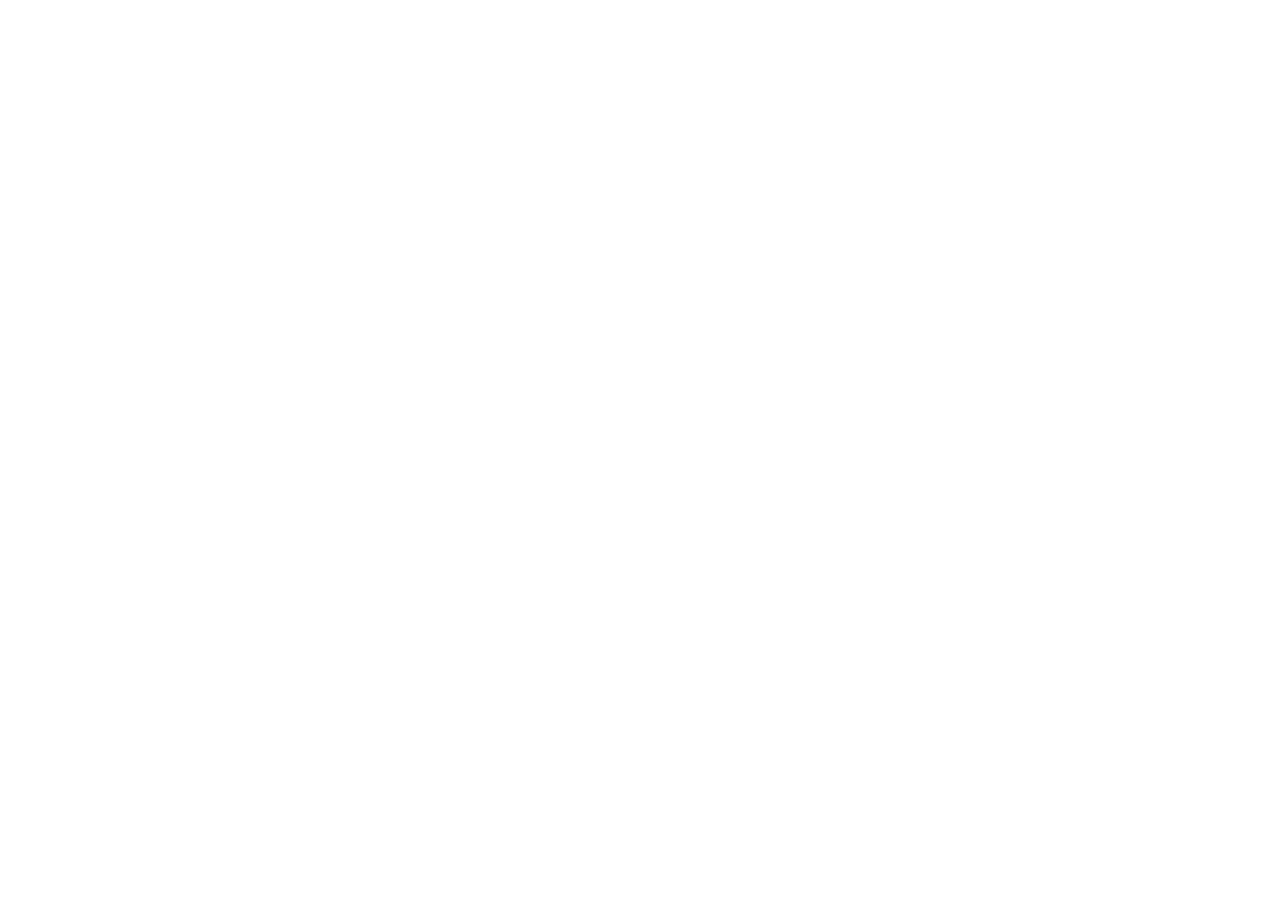
==== lmd3/index.html @ 6cddebe5 "create clean slate for itd work" ====
<!DOCTYPE html>
<html lang="">
  <head>
    <meta charset="utf-8" />
    <meta name="viewport" content="width=device-width, initial-scale=1.0" />
    <title>p5.js example</title>
    <style>
      body {
        padding: 0;
        margin: 0;
      }
    </style>
    <script src="../p5.js"></script>
    <!-- <script src="../addons/p5.sound.js"></script> -->
    <script src="sketch.js"></script>
  </head>

  <body>
    <main></main>
  </body>
</html>
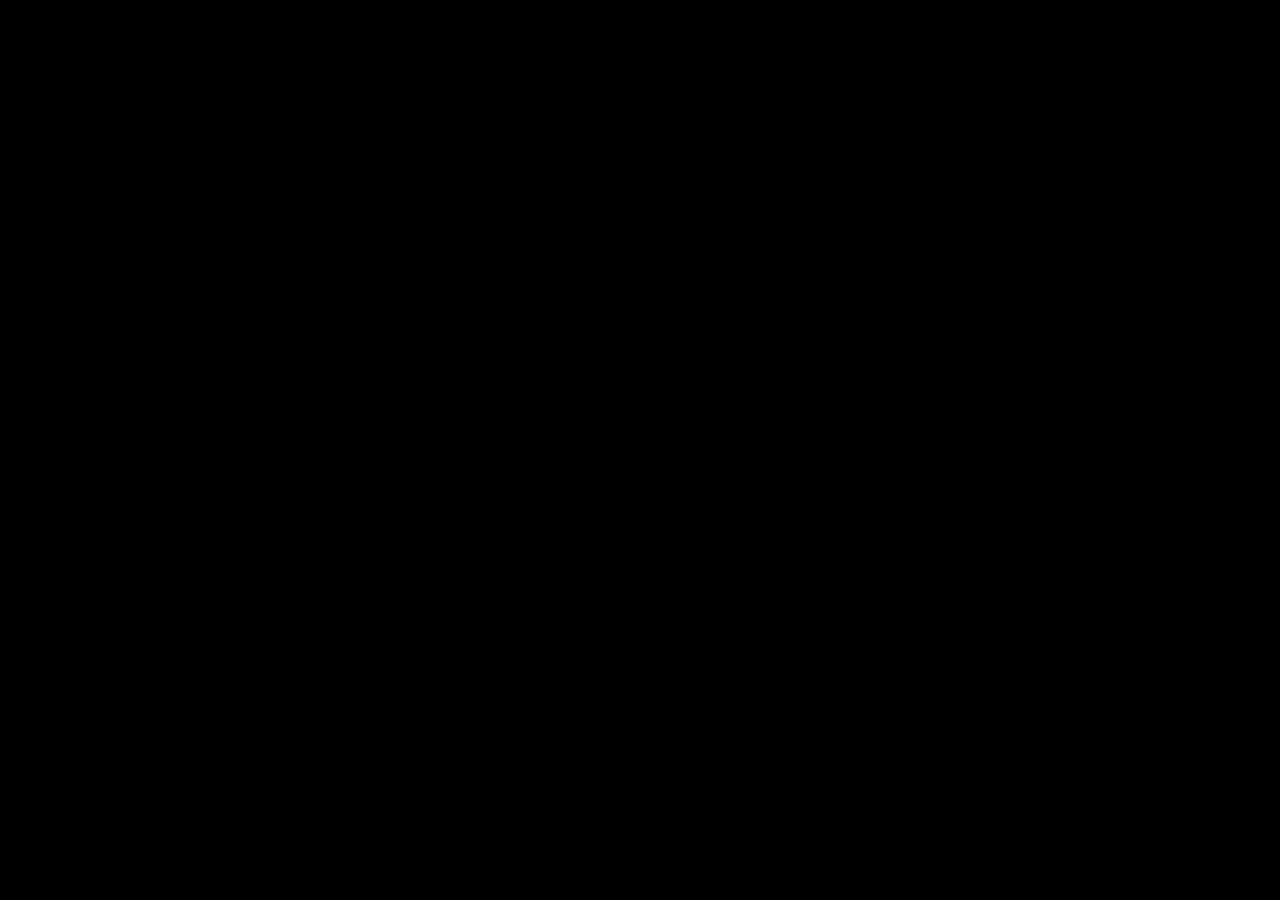
==== commit f60bb47f: "work on code for phase 3 code" ====
--- a/lmd3/index.html
+++ b/lmd3/index.html
@@ -3,19 +3,15 @@
   <head>
     <meta charset="utf-8" />
     <meta name="viewport" content="width=device-width, initial-scale=1.0" />
-    <title>p5.js example</title>
-    <style>
-      body {
-        padding: 0;
-        margin: 0;
-      }
-    </style>
-    <script src="../p5.js"></script>
-    <!-- <script src="../addons/p5.sound.js"></script> -->
+    <title>Exhibit 3</title>
+
+    <script src="./../p5.js"></script>
+    <script src="./../addons/p5.sound.js"></script>
+    <script src="./../addons/ml5.min.js"></script>
+    <script src="./../addons/p5.serialport.js"></script>
+    <link rel="stylesheet" type="text/css" href="style.css" />
+    <meta charset="utf-8" />
     <script src="sketch.js"></script>
   </head>
-
-  <body>
-    <main></main>
-  </body>
+  <body></body>
 </html>
--- a/lmd3/style.css
+++ b/lmd3/style.css
@@ -0,0 +1,58 @@
+body {
+  background-color: #000;
+}
+
+#canvas {
+  position: absolute;
+  top: 170px;
+  left: 860px;
+  z-index: 10000;
+}
+
+#video {
+  position: absolute;
+  top: 0;
+  left: 0;
+  z-index: 0;
+}
+/* 
+#video_bg {
+  position: absolute;
+  top: 0;
+  left: 0;
+  width: 1920px;
+  height: 1080px;
+  index: 10;
+}
+
+#frame {
+  position: absolute;
+  top: 0;
+  left: 0;
+  z-index: 100;
+}
+
+#bg_mirror {
+  position: absolute;
+  width: 290px;
+  height: 80px;
+  left: 845px;
+  top: 162px;
+  z-index: 100;
+}
+
+#mirror {
+  position: absolute;
+  width: 300px;
+  left: 840px;
+  top: 130px;
+  z-index: 1000;
+}
+
+#buddy {
+  width: 200px;
+  height: 60px;
+  left: 300px;
+  top: 300px;
+  z-index: 10000;
+} */
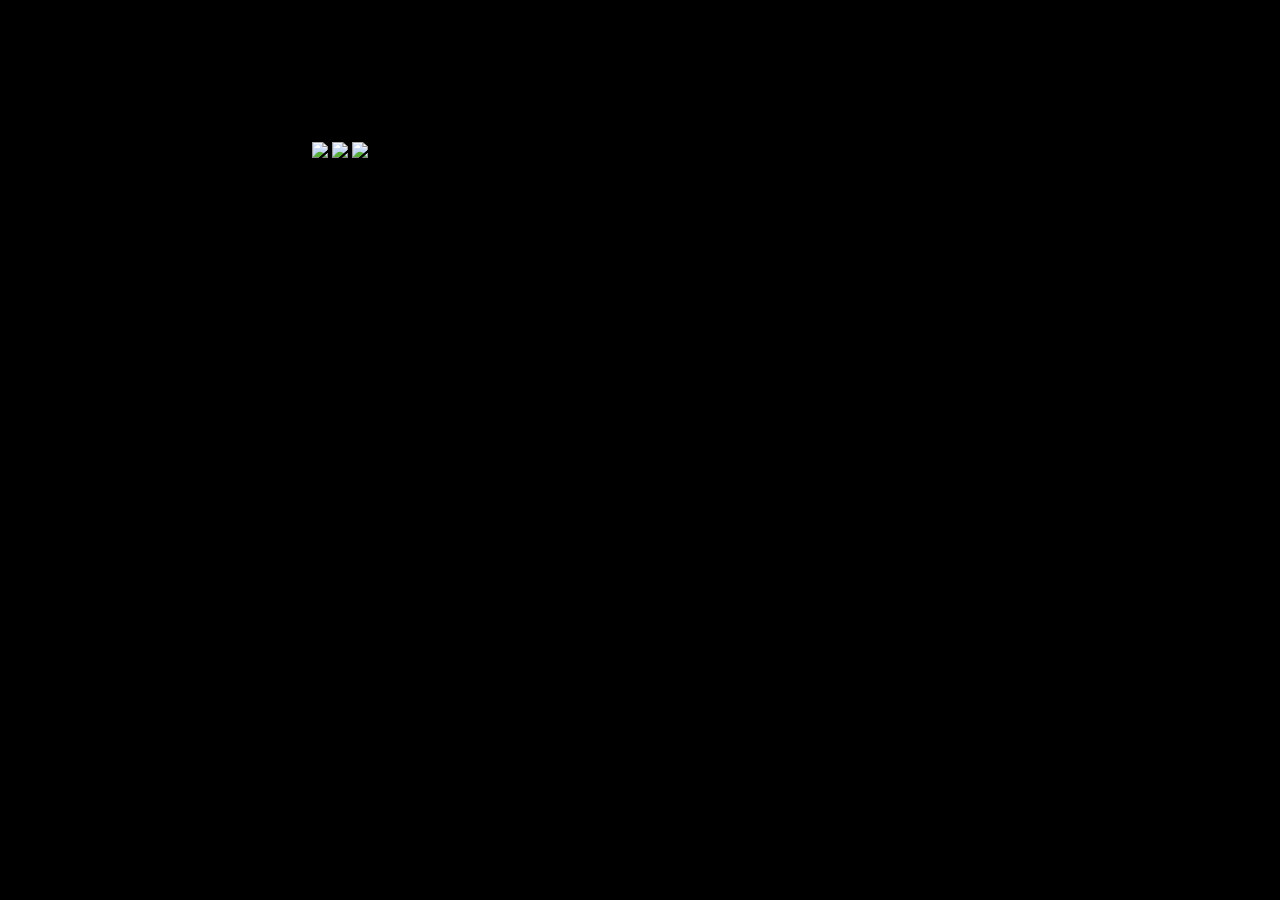
==== commit 35e22298: "bring Zijian's assets to my clean version" ====
--- a/lmd3/index.html
+++ b/lmd3/index.html
@@ -5,13 +5,24 @@
     <meta name="viewport" content="width=device-width, initial-scale=1.0" />
     <title>Exhibit 3</title>
 
+    <link rel="stylesheet" type="text/css" href="style.css" />
+    <meta charset="utf-8" />
+  </head>
+  <body>
+    <video
+      src="./assets/video/bg.mov"
+      id="video_bg"
+      autoplay=""
+      loop=""
+    ></video>
+    <img src="image/frame.png" id="frame" />
+    <img src="image/mirror.png" id="mirror" />
+    <img src="image/bg_mirror.jpg" id="bg_mirror" />
+
     <script src="./../p5.js"></script>
     <script src="./../addons/p5.sound.js"></script>
     <script src="./../addons/ml5.min.js"></script>
     <script src="./../addons/p5.serialport.js"></script>
-    <link rel="stylesheet" type="text/css" href="style.css" />
-    <meta charset="utf-8" />
     <script src="sketch.js"></script>
-  </head>
-  <body></body>
+  </body>
 </html>
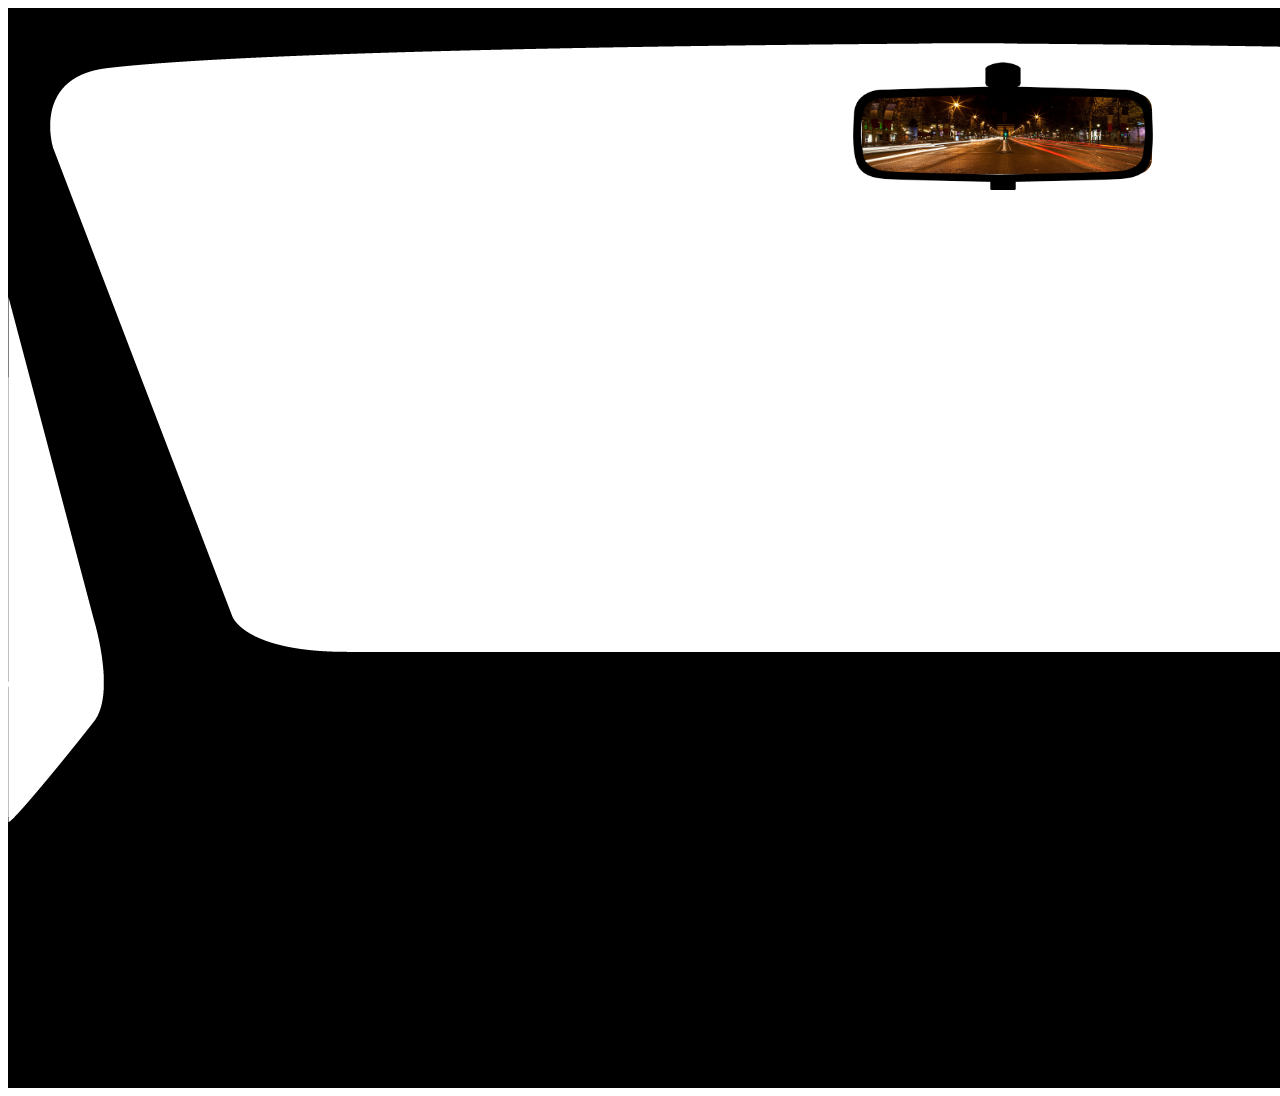
==== commit fc4e58dd: "finish getting the structure for switching videos" ====
--- a/lmd3/index.html
+++ b/lmd3/index.html
@@ -9,16 +9,21 @@
     <meta charset="utf-8" />
   </head>
   <body>
-    <video
-      src="./assets/video/bg.mov"
-      id="video_bg"
-      autoplay=""
-      loop=""
-    ></video>
-    <img src="image/frame.png" id="frame" />
-    <img src="image/mirror.png" id="mirror" />
-    <img src="image/bg_mirror.jpg" id="bg_mirror" />
+    <!-- The container for the displays -->
+    <main>
+      <video
+        src="./assets/video/bg.mp4"
+        id="background_video"
+        autoplay
+        loop
+      ></video>
+      <img src="./assets/image/frame.png" id="carframe" />
+      <img src="./assets/image/mirror.png" id="mirror_frame" />
+      <img src="./assets/image/bg_mirror.jpg" id="mirror_video" />
+      <video src="./assets/video/happy.mp4" id="buddy_video"></video>
+    </main>
 
+    <!-- All the code stuff -->
     <script src="./../p5.js"></script>
     <script src="./../addons/p5.sound.js"></script>
     <script src="./../addons/ml5.min.js"></script>
--- a/lmd3/style.css
+++ b/lmd3/style.css
@@ -1,7 +1,3 @@
-body {
-  background-color: #000;
-}
-
 #canvas {
   position: absolute;
   top: 170px;
@@ -15,44 +11,57 @@
   left: 0;
   z-index: 0;
 }
-/* 
-#video_bg {
+
+main {
+  position: relative;
+  width: 1920px;
+  height: 1080px;
+}
+
+img,
+video {
+  width: 100%;
+  height: auto;
+}
+
+#background_video {
   position: absolute;
   top: 0;
   left: 0;
-  width: 1920px;
-  height: 1080px;
-  index: 10;
+  z-index: 10;
+  /* TODO remove this when done with video */
+  opacity: 0;
 }
 
-#frame {
+#car_frame {
   position: absolute;
   top: 0;
   left: 0;
-  z-index: 100;
+  z-index: 20;
+}
+#mirror_frame {
+  position: absolute;
+  width: 300px;
+  left: 44%;
+  top: 5%;
+  z-index: 40;
 }
 
-#bg_mirror {
+#mirror_video {
   position: absolute;
   width: 290px;
   height: 80px;
-  left: 845px;
-  top: 162px;
-  z-index: 100;
+  left: 44.5%;
+  top: 8%;
+  z-index: 30;
+  border-radius: 15px 15px 15px 15px;
 }
 
-#mirror {
+#buddy_video {
   position: absolute;
-  width: 300px;
-  left: 840px;
-  top: 130px;
-  z-index: 1000;
-}
-
-#buddy {
   width: 200px;
   height: 60px;
   left: 300px;
   top: 300px;
   z-index: 10000;
-} */
+}
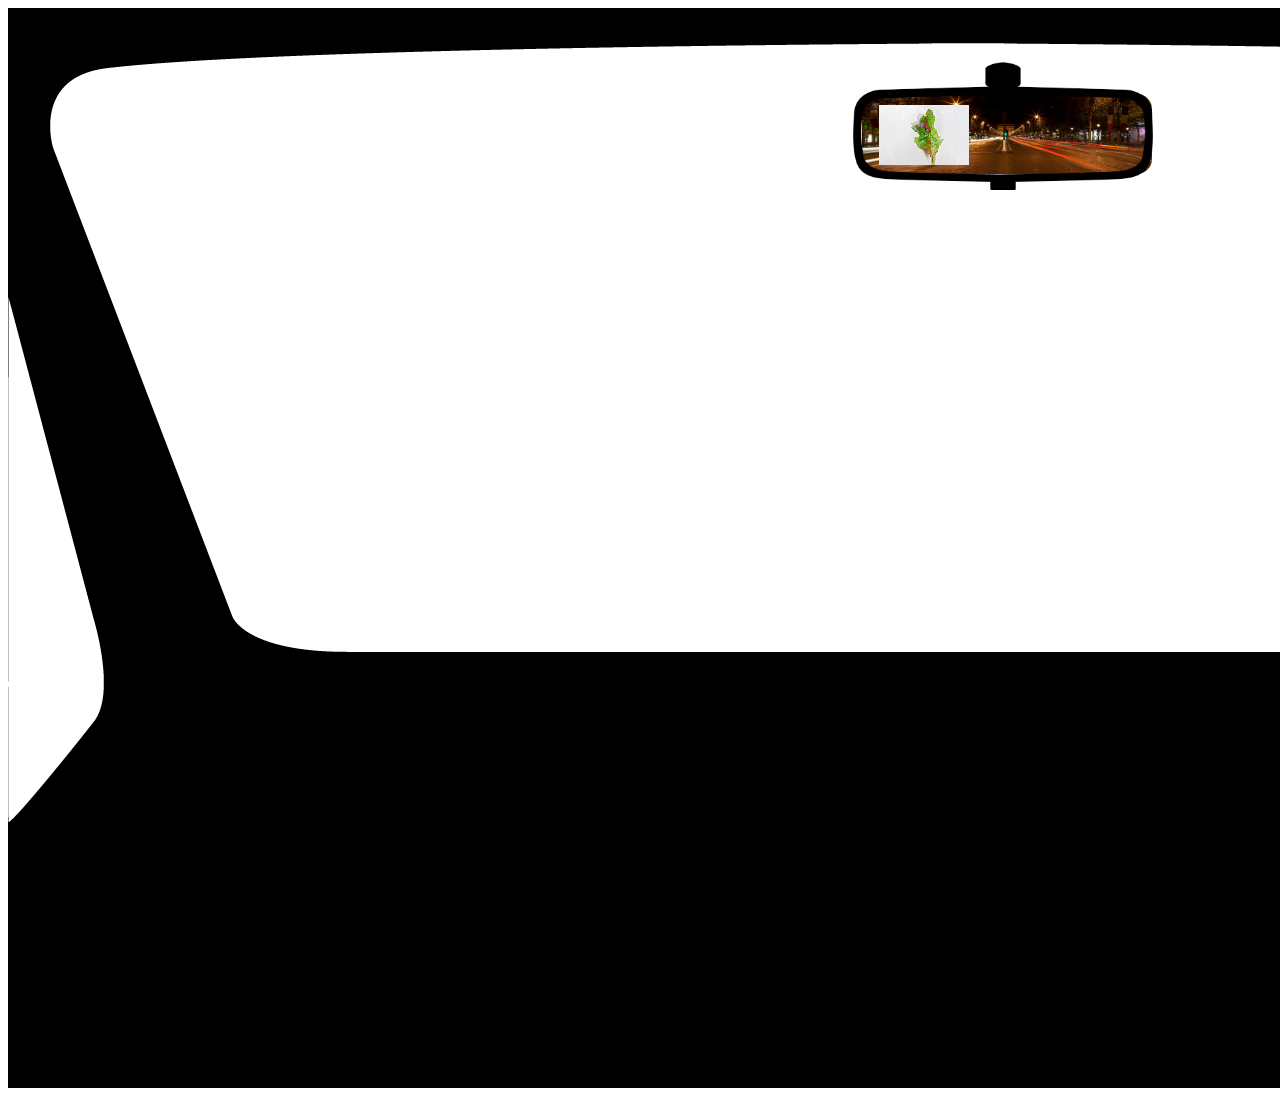
==== commit ad1d9d14: "save code" ====
--- a/lmd3/index.html
+++ b/lmd3/index.html
@@ -16,11 +16,18 @@
         id="background_video"
         autoplay
         loop
+        muted
       ></video>
-      <img src="./assets/image/frame.png" id="carframe" />
+      <img src="./assets/image/frame.png" id="car_frame" />
       <img src="./assets/image/mirror.png" id="mirror_frame" />
       <img src="./assets/image/bg_mirror.jpg" id="mirror_video" />
-      <video src="./assets/video/happy.mp4" id="buddy_video"></video>
+      <!-- TODO change this to the real neutral face -->
+      <video
+        src="./assets/video/test.mp4"
+        id="buddy_video"
+        autoplay
+        loop
+      ></video>
     </main>
 
     <!-- All the code stuff -->
--- a/lmd3/style.css
+++ b/lmd3/style.css
@@ -28,16 +28,16 @@
   position: absolute;
   top: 0;
   left: 0;
-  z-index: 10;
-  /* TODO remove this when done with video */
-  opacity: 0;
+  z-index: 0;
 }
 
 #car_frame {
   position: absolute;
   top: 0;
   left: 0;
-  z-index: 20;
+  z-index: 100;
+  width: 1920px;
+  height: 1080px;
 }
 #mirror_frame {
   position: absolute;
@@ -59,9 +59,9 @@
 
 #buddy_video {
   position: absolute;
-  width: 200px;
+  width: 180px;
   height: 60px;
-  left: 300px;
-  top: 300px;
-  z-index: 10000;
+  left: 43%;
+  top: 9%;
+  z-index: 100;
 }
